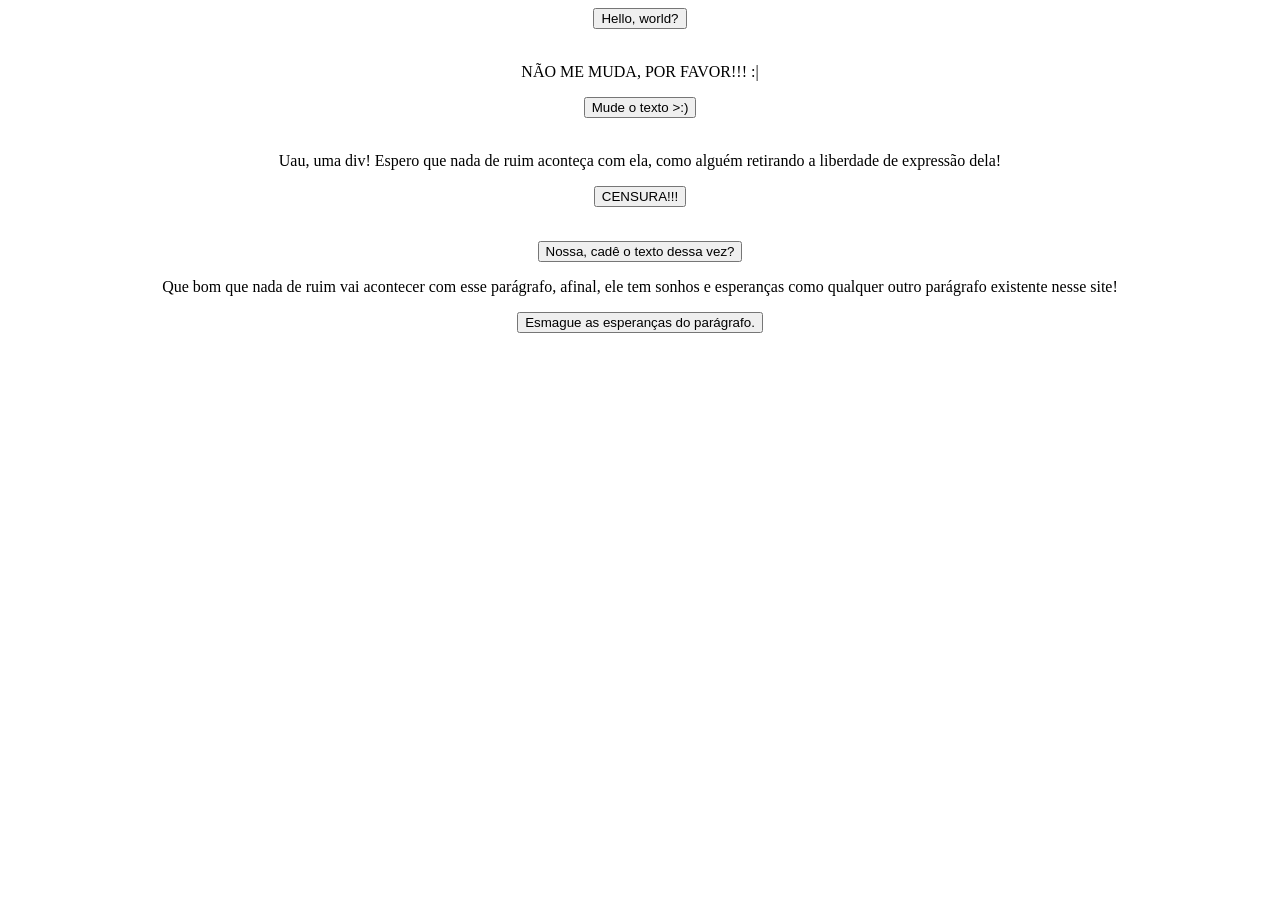
==== aulajs/index.html @ bd952d39 "Add files via upload" ====
<!DOCTYPE html>
<html lang="en">
<head>
    <meta charset="UTF-8">
    <meta name="viewport" content="width=device-width, initial-scale=1.0">
    <title> JavaScript Lista </title>
    <link rel="stylesheet" href="style.css">
</head>
<body>

    <button id="btn1" onclick="caixinha()" class="botao"> Hello, world? </button> 

    <br>
    <br>

    <p id="textinho" class="textinhoo"> NÃO ME MUDA, POR FAVOR!!! :| </p>

    <button id="btn2" onclick="caixinha2()" class="botao"> Mude o texto >:) </button>

    <br>
    <br>


    <div id="divinho">

        <p> Uau, uma div! Espero que nada de ruim aconteça com ela, como alguém retirando a liberdade de expressão dela! </p>

    </div>

    <button id="btn3" onclick="caixinha3()" class="botao"> CENSURA!!! </button>

    <br>
    <br>

    <p id="pnovo"> </p>

    <button id="btn4" onclick="caixinha4()" class="botao"> Nossa, cadê o texto dessa vez? </button>

    <p id="invisivel"> Que bom que nada de ruim vai acontecer com esse parágrafo, afinal, ele tem sonhos e esperanças como qualquer outro parágrafo existente nesse site! </p>

    
    <button id="btn5" onclick="caixinha5 ()"> Esmague as esperanças do parágrafo. </button>


    <script src="script.js"></script>
</body>
</html>
---- aulajs/style.css ----
body{
    justify-content: center;
    text-align: center;
}

.botaosangue{
    box-shadow: 0px -5px rgb(255, 48, 48);
    width: 950px;
}
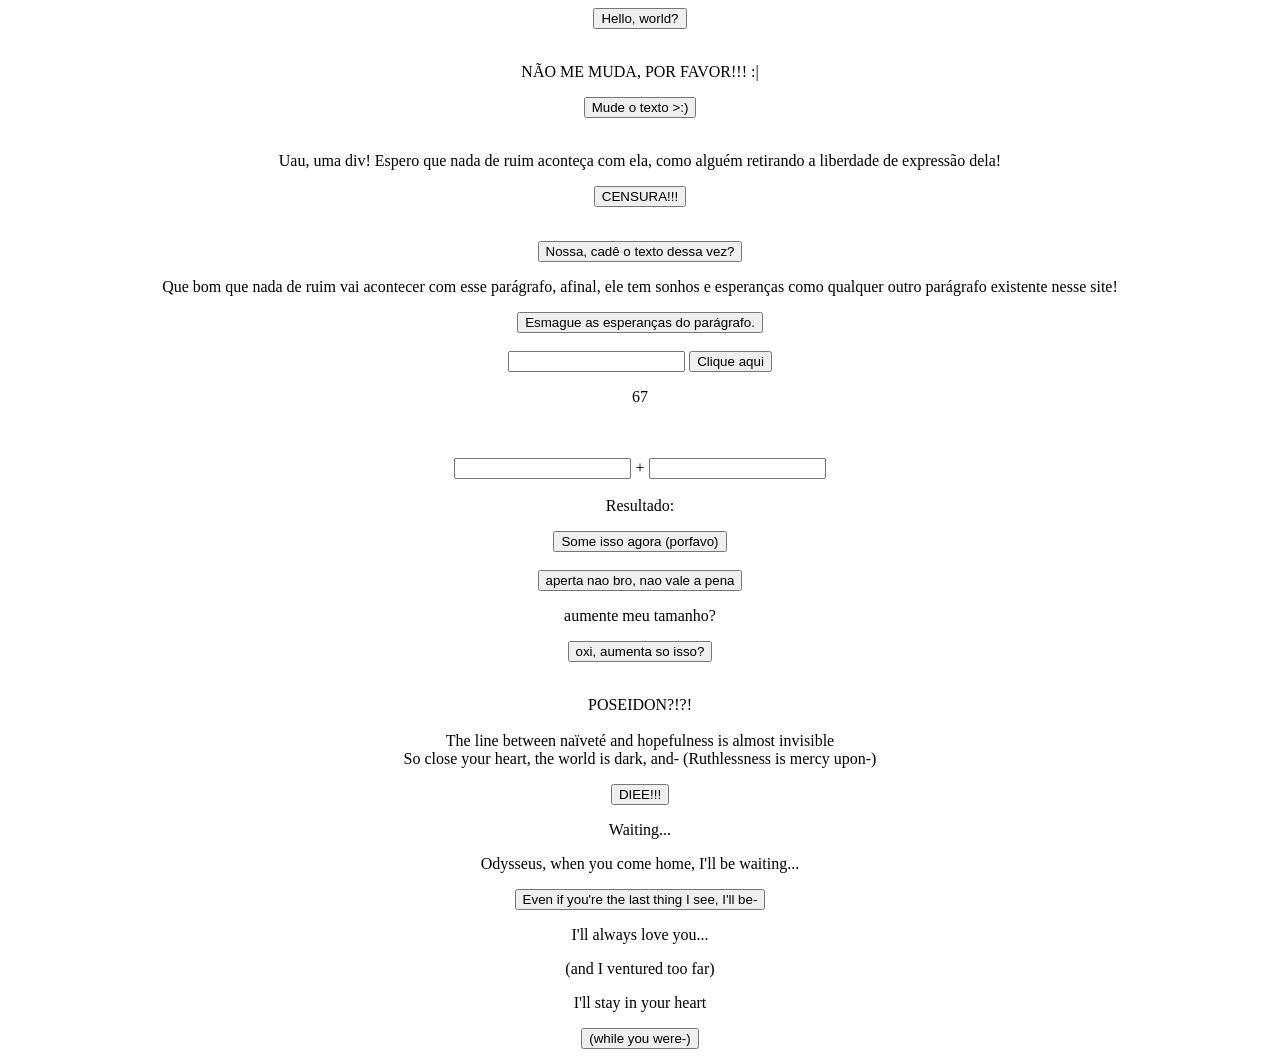
==== commit 0acdb093: "Add files via upload" ====
--- a/aulajs/index.html
+++ b/aulajs/index.html
@@ -7,6 +7,7 @@
     <link rel="stylesheet" href="style.css">
 </head>
 <body>
+<main>
 
     <button id="btn1" onclick="caixinha()" class="botao"> Hello, world? </button> 
 
@@ -42,6 +43,53 @@
     <button id="btn5" onclick="caixinha5 ()"> Esmague as esperanças do parágrafo. </button>
 
 
-    <script src="script.js"></script>
+    <br>
+    <br>
+
+
+    <input id="input1" type="text">
+
+    <button id="btn6" onclick="caixinha6 ()"> Clique aqui </button>
+
+    <p id="omg"> 67 </p>
+
+    <br>
+    <br>
+
+    <input id="input2" type="text"> +
+    <input id="input3" type="text">
+    <br><br>
+    <label> Resultado: </label>
+    <br>
+    <p id="result">  </p>
+    
+    <button id="btn7" onclick="caixinha7 ()"> Some isso agora (porfavo) </button>
+
+    <br><br>
+
+    <button id="btn8" onclick="caixinha8 ()"> aperta nao bro, nao vale a pena </button>
+
+    <p id="nao"> aumente meu tamanho? </p>
+
+    <button id="btn9" onclick="caixinha9 ()"> oxi, aumenta so isso? </button>
+
+    <br><br>
+
+    <p id="nao2"> POSEIDON?!?! <br><br> The line between naïveté and hopefulness is almost invisible <br> So close your heart, the world is dark, and- (Ruthlessness is mercy upon-)</p>
+
+    <button id="btn10" onclick="caixinha10 ()"> DIEE!!! </button>
+
+    <p id="nao3"> Waiting... </p>
+    <p id="nao4"> Odysseus, when you come home, I'll be waiting... </p>
+    <button id="btn11" onclick="caixinha11 ()"> Even if you're the last thing I see, I'll be- </button>
+
+    <p id="nao5"> I'll always love you...</p>
+    <p id="nao6"> (and I ventured too far) </p>
+    <p id="nao7"> I'll stay in your heart</p>
+    <button id="btn12" onclick="caixinha12 ()"> (while you were-) </button>
+
+
+</main>
+<script src="script.js"></script>
 </body>
 </html>
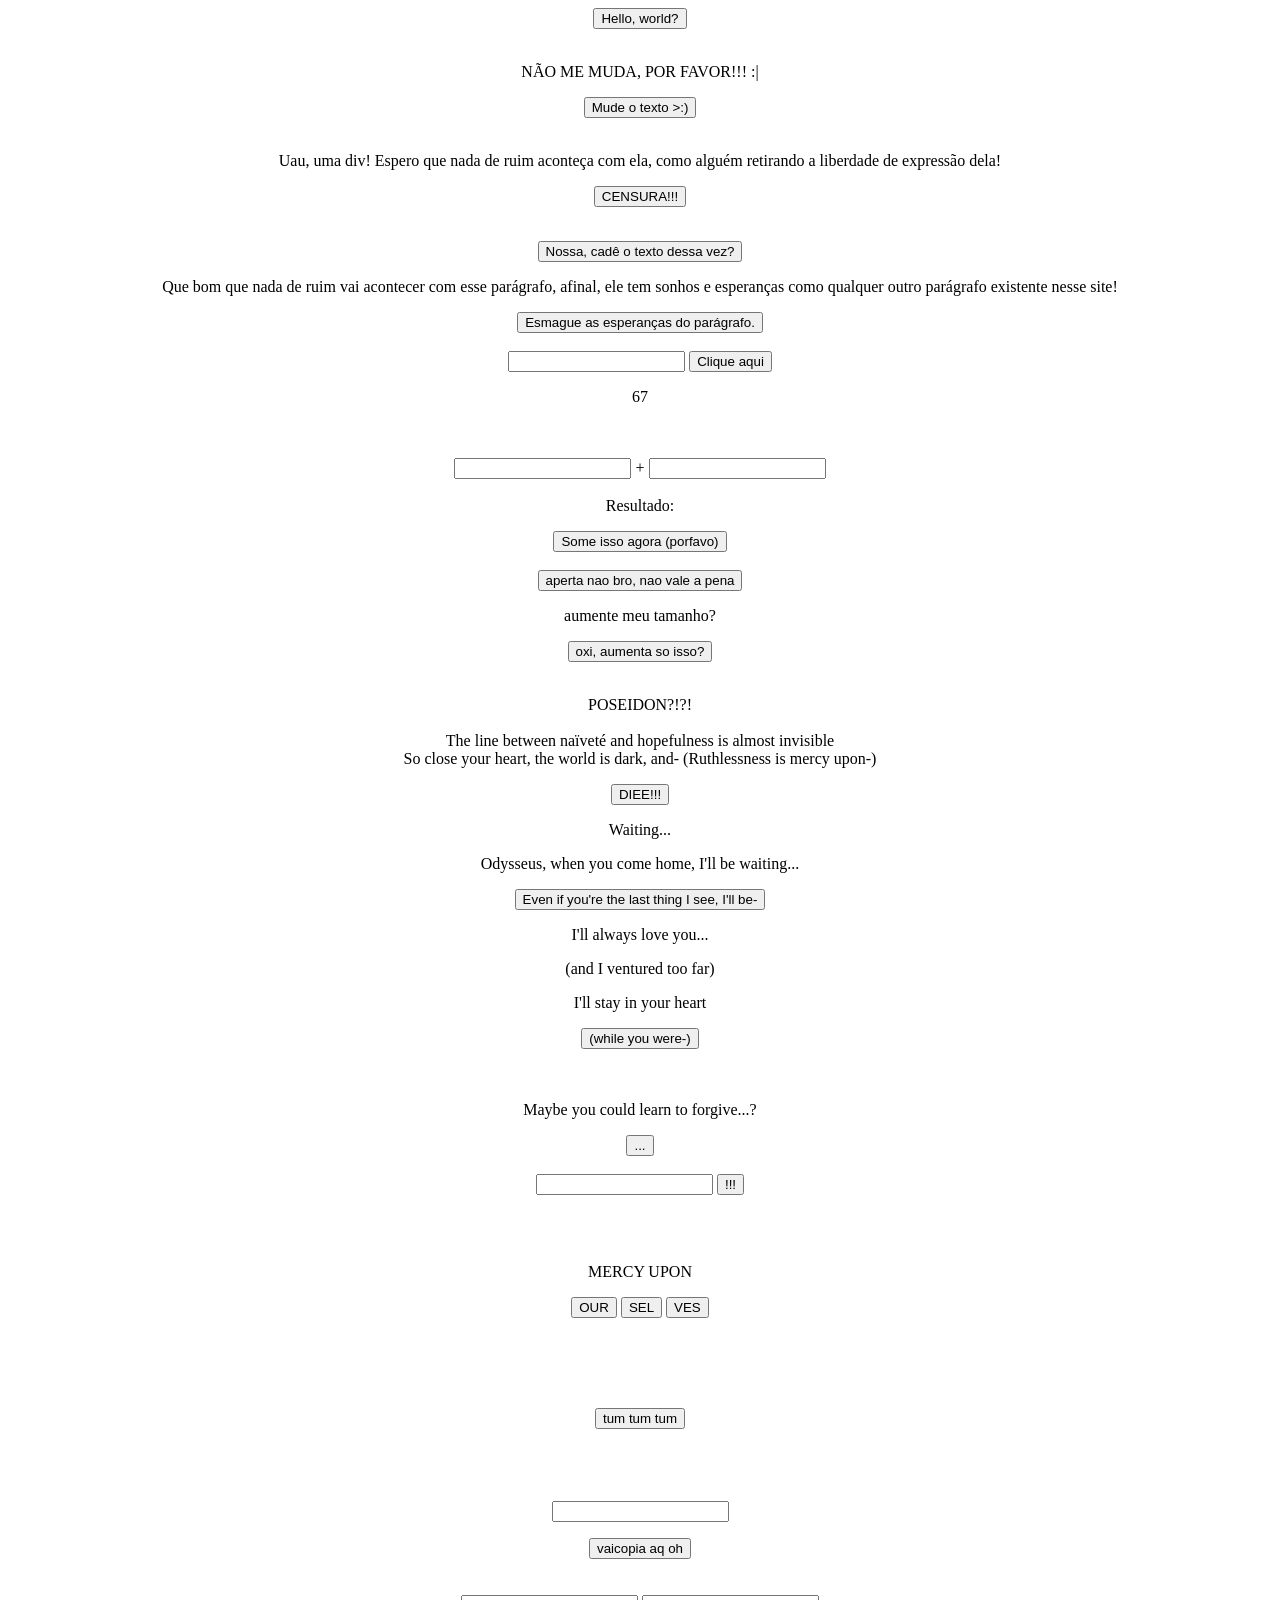
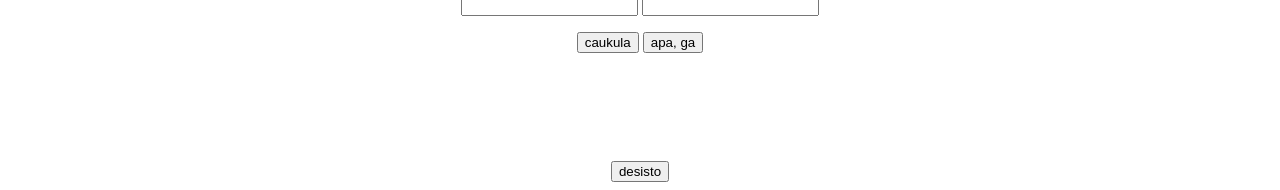
==== commit 38ace1b1: "Add files via upload" ====
--- a/aulajs/index.html
+++ b/aulajs/index.html
@@ -88,6 +88,84 @@
     <p id="nao7"> I'll stay in your heart</p>
     <button id="btn12" onclick="caixinha12 ()"> (while you were-) </button>
 
+    <br>
+    <br>
+    <br>
+    
+
+    <p id="talvez1"> Maybe you could learn to forgive...? </p>
+    <button id="btn13" onclick="caixinha13 ()"> ... </button>
+    
+    <br>
+    <br>
+
+    <input type="text" id="input4">
+    <button id="btn14" onclick="caixinha14 ()"> !!! </button>
+    <p id="talvez2">  </p>
+    <p id="talvez3">  </p>
+
+    <br>
+    <br>
+
+    <p id="talvez4"> MERCY UPON </p>
+    <button id="btn15" onclick="caixinha15 ()"> OUR </button>
+    <button id="btn16" onclick="caixinha16 ()"> SEL </button>
+    <button id="btn17" onclick="caixinha17 ()"> VES </button>
+
+    <br>
+    <br>
+    <br>
+    <br>
+    <br>
+    <br>
+
+
+    <button id="btn18" onclick="caixinha18 ()"> tum tum tum </button>
+
+    <div id="sim1"> 
+    </div>
+
+    <br>
+
+    <div id="sim2">
+    </div>
+
+    <br>
+    <br>
+    <br>
+
+    <input type="text" id="input5">
+    <p id="talvez5">  </p>
+    <button id="btn19" onclick="caixinha19 ()"> vaicopia aq oh </button>
+
+    <br>
+    <br>
+    <br>
+
+
+    <input type="number" id="input6">
+    <input type="number" id="input7">
+    <p id="talvez6"> </p>
+    <button id="btn20" onclick="caixinha20 ()"> caukula </button>
+    <button id="btn21" onclick="caixinha21 ()"> apa, ga</button>
+
+    <br>
+    <br>
+    <br>
+    <br>
+    <br>
+    <br>
+    <br>
+
+    <button id="btn22" onclick="caixinha22 ()"> desisto </button>
+
+
+
+
+    
+
+
+
 
 </main>
 <script src="script.js"></script>
